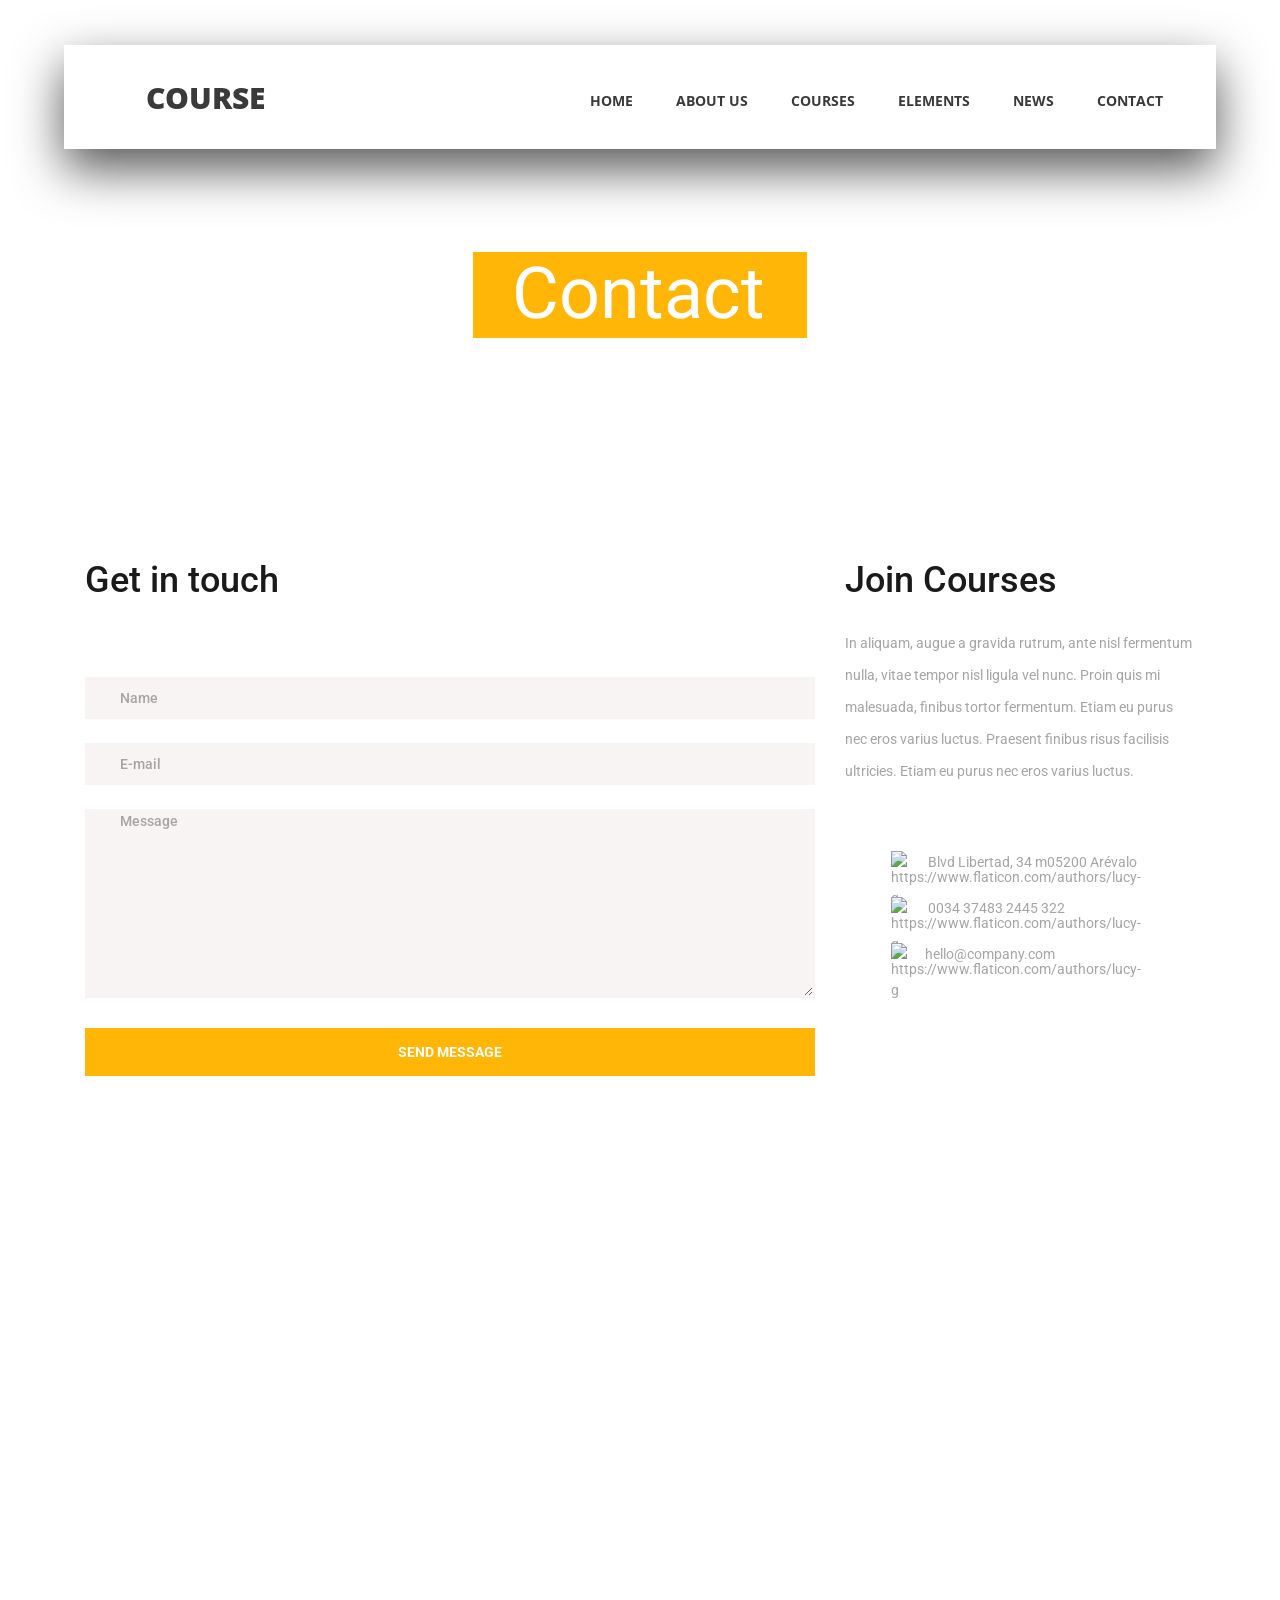
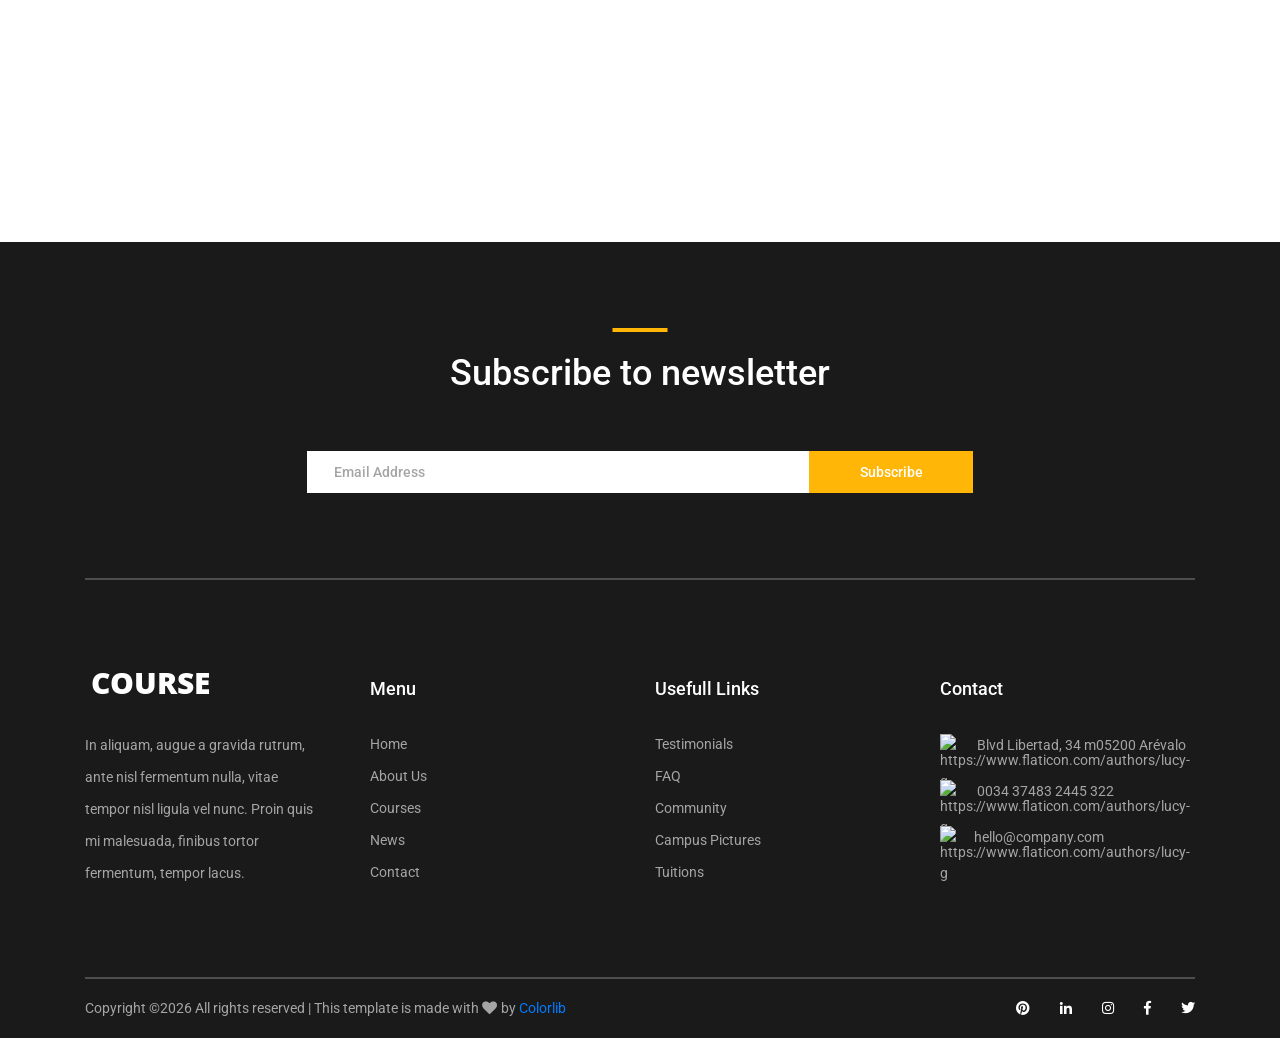
==== contact.html @ 7deb25a2 "add all course website files" ====
<!DOCTYPE html>
<html lang="en">
<head>
<title>Course - Contact</title>
<meta charset="utf-8">
<meta http-equiv="X-UA-Compatible" content="IE=edge">
<meta name="description" content="Course Project">
<meta name="viewport" content="width=device-width, initial-scale=1">
<link rel="stylesheet" type="text/css" href="styles/bootstrap4/bootstrap.min.css">
<link href="plugins/fontawesome-free-5.0.1/css/fontawesome-all.css" rel="stylesheet" type="text/css">
<link rel="stylesheet" type="text/css" href="styles/contact_styles.css">
<link rel="stylesheet" type="text/css" href="styles/contact_responsive.css">
</head>
<body>

<div class="super_container">

	<!-- Header -->

	<header class="header d-flex flex-row">
		<div class="header_content d-flex flex-row align-items-center">
			<!-- Logo -->
			<div class="logo_container">
				<div class="logo">
					<img src="images/logo.png" alt="">
					<span>course</span>
				</div>
			</div>

			<!-- Main Navigation -->
			<nav class="main_nav_container">
				<div class="main_nav">
					<ul class="main_nav_list">
						<li class="main_nav_item"><a href="index.html">home</a></li>
						<li class="main_nav_item"><a href="#">about us</a></li>
						<li class="main_nav_item"><a href="courses.html">courses</a></li>
						<li class="main_nav_item"><a href="elements.html">elements</a></li>
						<li class="main_nav_item"><a href="news.html">news</a></li>
						<li class="main_nav_item"><a href="#">contact</a></li>
					</ul>
				</div>
			</nav>
		</div>
		<div class="header_side d-flex flex-row justify-content-center align-items-center">
			<img src="images/phone-call.svg" alt="">
			<span>+43 4566 7788 2457</span>
		</div>

		<!-- Hamburger -->
		<div class="hamburger_container">
			<i class="fas fa-bars trans_200"></i>
		</div>

	</header>
	
	<!-- Menu -->
	<div class="menu_container menu_mm">

		<!-- Menu Close Button -->
		<div class="menu_close_container">
			<div class="menu_close"></div>
		</div>

		<!-- Menu Items -->
		<div class="menu_inner menu_mm">
			<div class="menu menu_mm">
				<ul class="menu_list menu_mm">
					<li class="menu_item menu_mm"><a href="index.html">Home</a></li>
					<li class="menu_item menu_mm"><a href="#">About us</a></li>
					<li class="menu_item menu_mm"><a href="courses.html">Courses</a></li>
					<li class="menu_item menu_mm"><a href="elements.html">Elements</a></li>
					<li class="menu_item menu_mm"><a href="news.html">News</a></li>
					<li class="menu_item menu_mm"><a href="#">Contact</a></li>
				</ul>

				<!-- Menu Social -->
				
				<div class="menu_social_container menu_mm">
					<ul class="menu_social menu_mm">
						<li class="menu_social_item menu_mm"><a href="#"><i class="fab fa-pinterest"></i></a></li>
						<li class="menu_social_item menu_mm"><a href="#"><i class="fab fa-linkedin-in"></i></a></li>
						<li class="menu_social_item menu_mm"><a href="#"><i class="fab fa-instagram"></i></a></li>
						<li class="menu_social_item menu_mm"><a href="#"><i class="fab fa-facebook-f"></i></a></li>
						<li class="menu_social_item menu_mm"><a href="#"><i class="fab fa-twitter"></i></a></li>
					</ul>
				</div>

				<div class="menu_copyright menu_mm">Colorlib All rights reserved</div>
			</div>

		</div>

	</div>
	
	<!-- Home -->

	<div class="home">
		<div class="home_background_container prlx_parent">
			<div class="home_background prlx" style="background-image:url(images/contact_background.jpg)"></div>
		</div>
		<div class="home_content">
			<h1>Contact</h1>
		</div>
	</div>

	<!-- Contact -->

	<div class="contact">
		<div class="container">
			<div class="row">
				<div class="col-lg-8">
					
					<!-- Contact Form -->
					<div class="contact_form">
						<div class="contact_title">Get in touch</div>

						<div class="contact_form_container">
							<form action="post">
								<input id="contact_form_name" class="input_field contact_form_name" type="text" placeholder="Name" required="required" data-error="Name is required.">
								<input id="contact_form_email" class="input_field contact_form_email" type="email" placeholder="E-mail" required="required" data-error="Valid email is required.">
								<textarea id="contact_form_message" class="text_field contact_form_message" name="message" placeholder="Message" required="required" data-error="Please, write us a message."></textarea>
								<button id="contact_send_btn" type="button" class="contact_send_btn trans_200" value="Submit">send message</button>
							</form>
						</div>
					</div>
						
				</div>

				<div class="col-lg-4">
					<div class="about">
						<div class="about_title">Join Courses</div>
						<p class="about_text">In aliquam, augue a gravida rutrum, ante nisl fermentum nulla, vitae tempor nisl ligula vel nunc. Proin quis mi malesuada, finibus tortor fermentum. Etiam eu purus nec eros varius luctus. Praesent finibus risus facilisis ultricies. Etiam eu purus nec eros varius luctus.</p>

						<div class="contact_info">
							<ul>
								<li class="contact_info_item">
									<div class="contact_info_icon">
										<img src="images/placeholder.svg" alt="https://www.flaticon.com/authors/lucy-g">
									</div>
									Blvd Libertad, 34 m05200 Arévalo
								</li>
								<li class="contact_info_item">
									<div class="contact_info_icon">
										<img src="images/smartphone.svg" alt="https://www.flaticon.com/authors/lucy-g">
									</div>
									0034 37483 2445 322
								</li>
								<li class="contact_info_item">
									<div class="contact_info_icon">
										<img src="images/envelope.svg" alt="https://www.flaticon.com/authors/lucy-g">
									</div>hello@company.com
								</li>
							</ul>
						</div>

					</div>
				</div>

			</div>

			<!-- Google Map -->

			<div class="row">
				<div class="col">
					<div id="google_map">
						<div class="map_container">
							<div id="map"></div>
						</div>
					</div>
				</div>
			</div>

		</div>
	</div>

	<!-- Footer -->

	<footer class="footer">
		<div class="container">
			
			<!-- Newsletter -->

			<div class="newsletter">
				<div class="row">
					<div class="col">
						<div class="section_title text-center">
							<h1>Subscribe to newsletter</h1>
						</div>
					</div>
				</div>

				<div class="row">
					<div class="col text-center">
						<div class="newsletter_form_container mx-auto">
							<form action="post">
								<div class="newsletter_form d-flex flex-md-row flex-column flex-xs-column align-items-center justify-content-center">
									<input id="newsletter_email" class="newsletter_email" type="email" placeholder="Email Address" required="required" data-error="Valid email is required.">
									<button id="newsletter_submit" type="submit" class="newsletter_submit_btn trans_300" value="Submit">Subscribe</button>
								</div>
							</form>
						</div>
					</div>
				</div>

			</div>

			<!-- Footer Content -->

			<div class="footer_content">
				<div class="row">

					<!-- Footer Column - About -->
					<div class="col-lg-3 footer_col">

						<!-- Logo -->
						<div class="logo_container">
							<div class="logo">
								<img src="images/logo.png" alt="">
								<span>course</span>
							</div>
						</div>

						<p class="footer_about_text">In aliquam, augue a gravida rutrum, ante nisl fermentum nulla, vitae tempor nisl ligula vel nunc. Proin quis mi malesuada, finibus tortor fermentum, tempor lacus.</p>

					</div>

					<!-- Footer Column - Menu -->

					<div class="col-lg-3 footer_col">
						<div class="footer_column_title">Menu</div>
						<div class="footer_column_content">
							<ul>
								<li class="footer_list_item"><a href="index.html">Home</a></li>
								<li class="footer_list_item"><a href="#">About Us</a></li>
								<li class="footer_list_item"><a href="courses.html">Courses</a></li>
								<li class="footer_list_item"><a href="news.html">News</a></li>
								<li class="footer_list_item"><a href="#">Contact</a></li>
							</ul>
						</div>
					</div>

					<!-- Footer Column - Usefull Links -->

					<div class="col-lg-3 footer_col">
						<div class="footer_column_title">Usefull Links</div>
						<div class="footer_column_content">
							<ul>
								<li class="footer_list_item"><a href="#">Testimonials</a></li>
								<li class="footer_list_item"><a href="#">FAQ</a></li>
								<li class="footer_list_item"><a href="#">Community</a></li>
								<li class="footer_list_item"><a href="#">Campus Pictures</a></li>
								<li class="footer_list_item"><a href="#">Tuitions</a></li>
							</ul>
						</div>
					</div>

					<!-- Footer Column - Contact -->

					<div class="col-lg-3 footer_col">
						<div class="footer_column_title">Contact</div>
						<div class="footer_column_content">
							<ul>
								<li class="footer_contact_item">
									<div class="footer_contact_icon">
										<img src="images/placeholder.svg" alt="https://www.flaticon.com/authors/lucy-g">
									</div>
									Blvd Libertad, 34 m05200 Arévalo
								</li>
								<li class="footer_contact_item">
									<div class="footer_contact_icon">
										<img src="images/smartphone.svg" alt="https://www.flaticon.com/authors/lucy-g">
									</div>
									0034 37483 2445 322
								</li>
								<li class="footer_contact_item">
									<div class="footer_contact_icon">
										<img src="images/envelope.svg" alt="https://www.flaticon.com/authors/lucy-g">
									</div>hello@company.com
								</li>
							</ul>
						</div>
					</div>

				</div>
			</div>

			<!-- Footer Copyright -->

			<div class="footer_bar d-flex flex-column flex-sm-row align-items-center">
				<div class="footer_copyright">
					<span><!-- Link back to Colorlib can't be removed. Template is licensed under CC BY 3.0. -->
Copyright &copy;<script>document.write(new Date().getFullYear());</script> All rights reserved | This template is made with <i class="fa fa-heart" aria-hidden="true"></i> by <a href="https://colorlib.com" target="_blank">Colorlib</a>
<!-- Link back to Colorlib can't be removed. Template is licensed under CC BY 3.0. --></span>
				</div>
				<div class="footer_social ml-sm-auto">
					<ul class="menu_social">
						<li class="menu_social_item"><a href="#"><i class="fab fa-pinterest"></i></a></li>
						<li class="menu_social_item"><a href="#"><i class="fab fa-linkedin-in"></i></a></li>
						<li class="menu_social_item"><a href="#"><i class="fab fa-instagram"></i></a></li>
						<li class="menu_social_item"><a href="#"><i class="fab fa-facebook-f"></i></a></li>
						<li class="menu_social_item"><a href="#"><i class="fab fa-twitter"></i></a></li>
					</ul>
				</div>
			</div>

		</div>
	</footer>

</div>

<script src="js/jquery-3.2.1.min.js"></script>
<script src="styles/bootstrap4/popper.js"></script>
<script src="styles/bootstrap4/bootstrap.min.js"></script>
<script src="plugins/greensock/TweenMax.min.js"></script>
<script src="plugins/greensock/TimelineMax.min.js"></script>
<script src="plugins/scrollmagic/ScrollMagic.min.js"></script>
<script src="plugins/greensock/animation.gsap.min.js"></script>
<script src="plugins/greensock/ScrollToPlugin.min.js"></script>
<script src="plugins/scrollTo/jquery.scrollTo.min.js"></script>
<script src="https://maps.googleapis.com/maps/api/js?v=3.exp&key=AIzaSyCIwF204lFZg1y4kPSIhKaHEXMLYxxuMhA"></script>
<script src="plugins/easing/easing.js"></script>
<script src="js/contact_custom.js"></script>

</body>
</html>
---- styles/contact_styles.css ----
@charset "utf-8";
/* CSS Document */

/******************************

[Table of Contents]

1. Fonts
2. Body and some general stuff
3. Header
	3.1 Logo
	3.2 Main Nav
	3.3 Header Side
	3.4 Hamburger
4. Menu
	4.1 Menu Social
	4.2 Menu copyright
5. Home
7. Page Section
8. Buttons
9. News
	9.1 Comments
	9.2 Leave Comment
10. Sidebar
11. Footer
	11.1 Newsletter
	11.2 Footer Content
	11.3 Footer Copyright


******************************/

/***********
1. Fonts
***********/

@import url('https://fonts.googleapis.com/css?family=Open+Sans:400,600,700,800|Roboto:400,500,700');

/*********************************
2. Body and some general stuff
*********************************/

*
{
	margin: 0;
	padding: 0;
	-webkit-font-smoothing: antialiased;
	-webkit-text-shadow: rgba(0,0,0,.01) 0 0 1px;
	text-shadow: rgba(0,0,0,.01) 0 0 1px;
}
body
{
	font-family: 'Roboto', sans-serif;
	font-size: 14px;
	font-weight: 400;
	background: #FFFFFF;
	color: #a5a5a5;
}
div
{
	display: block;
	position: relative;
	-webkit-box-sizing: border-box;
    -moz-box-sizing: border-box;
    box-sizing: border-box;
}
ul
{
	list-style: none;
	margin-bottom: 0px;
}
p
{
	font-family: 'Roboto', sans-serif;
	font-size: 14px;
	line-height: 2.29;
	font-weight: 400;
	color: #a5a5a5;
	-webkit-font-smoothing: antialiased;
	-webkit-text-shadow: rgba(0,0,0,.01) 0 0 1px;
	text-shadow: rgba(0,0,0,.01) 0 0 1px;
}
p a
{
	display: inline;
	position: relative;
	color: inherit;
	border-bottom: solid 1px #ffa07f;
	-webkit-transition: all 200ms ease;
	-moz-transition: all 200ms ease;
	-ms-transition: all 200ms ease;
	-o-transition: all 200ms ease;
	transition: all 200ms ease;
}
a, a:hover, a:visited, a:active, a:link
{
	text-decoration: none;
	-webkit-font-smoothing: antialiased;
	-webkit-text-shadow: rgba(0,0,0,.01) 0 0 1px;
	text-shadow: rgba(0,0,0,.01) 0 0 1px;
}
p a:active
{
	position: relative;
	color: #FF6347;
}
p a:hover
{
	color: #FFFFFF;
	background: #ffa07f;
}
p a:hover::after
{
	opacity: 0.2;
}
::selection
{
	background: #FFD266;
	color: #C88E00;
}
p::selection
{
	background: #FFD266;
	color: #C88E00;
}
h1{font-size: 36px;}
h2{font-size: 22px;}
h3{font-size: 18px;}
h4{font-size: 14px;}
h5{font-size: 11px;}
h1, h2, h3, h4, h5, h6
{
	font-family: 'Roboto', sans-serif;
	-webkit-font-smoothing: antialiased;
	-webkit-text-shadow: rgba(0,0,0,.01) 0 0 1px;
	text-shadow: rgba(0,0,0,.01) 0 0 1px;
}
h1::selection, 
h2::selection, 
h3::selection, 
h4::selection, 
h5::selection, 
h6::selection
{
	
}
::-webkit-input-placeholder
{
	font-size: 14px !important;
	font-weight: 500 !important;
	color: #a5a5a5 !important;
}
:-moz-placeholder /* older Firefox*/
{
	font-size: 14px !important;
	font-weight: 500 !important;
	color: #a5a5a5 !important;
}
::-moz-placeholder /* Firefox 19+ */ 
{
	font-size: 14px !important;
	font-weight: 500 !important;
	color: #a5a5a5 !important;
} 
:-ms-input-placeholder
{ 
	font-size: 14px !important;
	font-weight: 500 !important;
	color: #a5a5a5 !important;
}
::input-placeholder
{
	font-size: 14px !important;
	font-weight: 500 !important;
	color: #a5a5a5 !important;
}
.form-control
{
	color: #db5246;
}
section
{
	display: block;
	position: relative;
	box-sizing: border-box;
}
.clear
{
	clear: both;
}
.clearfix::before, .clearfix::after
{
	content: "";
	display: table;
}
.clearfix::after
{
	clear: both;
}
.clearfix
{
	zoom: 1;
}
.float_left
{
	float: left;
}
.float_right
{
	float: right;
}
.trans_200
{
	-webkit-transition: all 200ms ease;
	-moz-transition: all 200ms ease;
	-ms-transition: all 200ms ease;
	-o-transition: all 200ms ease;
	transition: all 200ms ease;
}
.trans_300
{
	-webkit-transition: all 300ms ease;
	-moz-transition: all 300ms ease;
	-ms-transition: all 300ms ease;
	-o-transition: all 300ms ease;
	transition: all 300ms ease;
}
.trans_400
{
	-webkit-transition: all 400ms ease;
	-moz-transition: all 400ms ease;
	-ms-transition: all 400ms ease;
	-o-transition: all 400ms ease;
	transition: all 400ms ease;
}
.trans_500
{
	-webkit-transition: all 500ms ease;
	-moz-transition: all 500ms ease;
	-ms-transition: all 500ms ease;
	-o-transition: all 500ms ease;
	transition: all 500ms ease;
}
.fill_height
{
	height: 100%;
}
.super_container
{
	width: 100%;
	overflow: hidden;
}
.prlx_parent
{
	overflow: hidden;
}
.prlx
{
	height: 130% !important;
}
.nopadding
{
	padding: 0px !important;
}

/*********************************
3. Header
*********************************/

.header
{
	position: fixed;
	top: 45px;
	left: 50%;
	-webkit-transform: translateX(-50%);
	-moz-transform: translateX(-50%);
	-ms-transform: translateX(-50%);
	-o-transform: translateX(-50%);
	transform: translateX(-50%);
	width: 1318px;
	height: 104px;
	background: #FFFFFF;
	z-index: 10;
	-webkit-transition: all 200ms ease;
	-moz-transition: all 200ms ease;
	-ms-transition: all 200ms ease;
	-o-transition: all 200ms ease;
	transition: all 200ms ease;
}
.header.scrolled
{	
	top: 15px;
}
.header.scrolled .header_content::before
{
	box-shadow: 0px 20px 49px rgba(0,0,0,0.17);
}
.header_content
{
	width: calc(100% - 279px);
	height: 100%;
}
.header_content::before
{
	display: block;
	position: absolute;
	top: 0;
	left: 0;
	width: 100%;
	height: 100%;
	content: '';
	box-shadow: 0px 20px 49px rgba(0,0,0,0.67);
	z-index: -1;
}

/*********************************
3.1 Logo
*********************************/

.logo_container
{
	display: inline-block;
	padding-left: 76px;
}
.logo span
{
	font-family: 'Open Sans', sans-serif;
	font-size: 30px;
	font-weight: 900;
	color: #3a3a3a;
	vertical-align: middle;
	text-transform: uppercase;
	margin-left: 3px;
}

/*********************************
3.2 Main Nav
*********************************/

.main_nav_container
{
	display: inline-block;
	margin-left: auto;
	padding-right: 93px;
}
.main_nav
{
	margin-top: 7px;
}
.main_nav_item
{
	display: inline-block;
	margin-right: 40px;
}
.main_nav_item:last-child
{
	margin-right: 0px;
}
.main_nav_item a
{
	font-family: 'Open Sans', sans-serif;
	font-size: 14px;
	text-transform: uppercase;
	font-weight: 700;
	color: #3a3a3a;
	-webkit-transition: all 200ms ease;
	-moz-transition: all 200ms ease;
	-ms-transition: all 200ms ease;
	-o-transition: all 200ms ease;
	transition: all 200ms ease;
}
.main_nav_item a:hover
{
	color: #ffb606;
}

/*********************************
3.3 Header Side
*********************************/

.header_side
{
	width: 279px;
	height: 100%;
	background: #ffb606;
}
.header_side img
{
	width: 29px;
	height: 29px;
}
.header_side span
{
	display: block;
	position: relative;
	font-size: 18px;
	font-weight: 500;
	color: #FFFFFF;
	padding-left: 12px;
}

/*********************************
3.4 Hamburger
*********************************/

.hamburger_container
{
	position: absolute;
	top: 50%;
	-webkit-transform: translateY(-50%);
	-moz-transform: translateY(-50%);
	-ms-transform: translateY(-50%);
	-o-transform: translateY(-50%);
	transform: translateY(-50%);
	right: 20px;
	display: none;
	cursor: pointer;
}
.hamburger_container i
{
	font-size: 24px;
	padding: 10px;
	color: #3a3a3a;
}
.hamburger_container:hover i
{
	color: #ffb606;
}

/*********************************
4. Menu
*********************************/

.menu_container
{
	position: fixed;
	top: 0;
	right: -50vw;
	width: 50vw;
	height: 100vh;
	background: #FFFFFF;
	z-index: 12;
	-webkit-transition: all 0.6s ease;
	-moz-transition: all 0.6s ease;
	-ms-transition: all 0.6s ease;
	-o-transition: all 0.6s ease;
	transition: all 0.6s ease;
	visibility: hidden;
	opacity: 0;
}
.menu_container.active
{
	visibility: visible;
	opacity: 1;
	right: 0;
}
.menu
{
	position: absolute;
	top:150px;
	left: 0;
	padding-left: 15%;
}
.menu_list
{
	-webkit-transform: translateY(3.5rem);
	-moz-transform: translateY(3.5rem);
	-ms-transform: translateY(3.5rem);
	-o-transform: translateY(3.5rem);
	transform: translateY(3.5rem);
	-webkit-transition: all 200ms ease;
	-moz-transition: all 200ms ease;
	-ms-transition: all 200ms ease;
	-o-transition: all 200ms ease;
	transition: all 1000ms 600ms ease;
	opacity: 0;
}
.menu_container.active .menu_list
{
	-webkit-transform: translateY(0px);
	-moz-transform: translateY(0px);
	-ms-transform: translateY(0px);
	-o-transform: translateY(0px);
	transform: translateY(0px);
	opacity: 1;
}
.menu_item
{
	margin-bottom: 9px;
}
.menu_item a
{
	font-family: 'Open Sans', sans-serif;
	font-size: 36px;
	font-weight: 700;
	color: #3a3a3a;
	-webkit-transition: all 200ms ease;
	-moz-transition: all 200ms ease;
	-ms-transition: all 200ms ease;
	-o-transition: all 200ms ease;
	transition: all 200ms ease;
}
.menu_item a:hover
{
	color: #ffb606;
}
.menu_close_container
{
	position: absolute;
	top: 86px;
	right: 79px;
	width: 21px;
	height: 21px;
	cursor: pointer;
	-webkit-transform: rotate(45deg);
	-moz-transform: rotate(45deg);
	-ms-transform: rotate(45deg);
	-o-transform: rotate(45deg);
	transform: rotate(45deg);
}
.menu_close
{
	top: 9px;
	width: 21px;
	height: 3px;
	background: #3a3a3a;
	-webkit-transition: all 200ms ease;
	-moz-transition: all 200ms ease;
	-ms-transition: all 200ms ease;
	-o-transition: all 200ms ease;
	transition: all 200ms ease;
}
.menu_close::after
{
	display: block;
	position: absolute;
	top: -9px;
	left: 9px;
	content: '';
	width: 3px;
	height: 21px;
	background: #3a3a3a;
	-webkit-transition: all 200ms ease;
	-moz-transition: all 200ms ease;
	-ms-transition: all 200ms ease;
	-o-transition: all 200ms ease;
	transition: all 200ms ease;
}
.menu_close_container:hover .menu_close,
.menu_close_container:hover .menu_close::after
{
	background: #ffb606;
}

/*********************************
4.1 Menu Social
*********************************/

.menu_social_container
{
	margin-top: 100px;
	-webkit-transform: translateY(3.5rem);
	-moz-transform: translateY(3.5rem);
	-ms-transform: translateY(3.5rem);
	-o-transform: translateY(3.5rem);
	transform: translateY(3.5rem);
	-webkit-transition: all 1000ms 1000ms ease;
	-moz-transition: all 1000ms 1000ms ease;
	-ms-transition: all 1000ms 1000ms ease;
	-o-transition: all 1000ms 1000ms ease;
	transition: all 1000ms 1000ms ease;
	opacity: 0;
	padding-left: 4px;
}
.menu_social_item
{
	display: inline-block;
	margin-right: 27px;
}
.menu_social_item:last-child
{
	margin-right: 0px;
}
.menu_social_item a i
{
	color: #3a3a3a;
}
.menu_social_item a i:hover
{
	color: #ffb606;
}
.menu_container.active .menu_social_container
{
	-webkit-transform: translateY(0px);
	-moz-transform: translateY(0px);
	-ms-transform: translateY(0px);
	-o-transform: translateY(0px);
	transform: translateY(0px);
	opacity: 1;
}

/*********************************
4.2 Menu copyright
*********************************/

.menu_copyright
{
	margin-top: 60px;
	-webkit-transform: translateY(3.5rem);
	-moz-transform: translateY(3.5rem);
	-ms-transform: translateY(3.5rem);
	-o-transform: translateY(3.5rem);
	transform: translateY(3.5rem);
	-webkit-transition: all 1000ms 1200ms ease;
	-moz-transition: all 1000ms 1200ms ease;
	-ms-transition: all 1000ms 1200ms ease;
	-o-transition: all 1000ms 1200ms ease;
	transition: all 1000ms 1200ms ease;
	opacity: 0;
	padding-left: 3px;
}
.menu_container.active .menu_copyright
{
	-webkit-transform: translateY(0px);
	-moz-transform: translateY(0px);
	-ms-transform: translateY(0px);
	-o-transform: translateY(0px);
	transform: translateY(0px);
	opacity: 1;
}

/*********************************
5. Home
*********************************/

.home
{
	width: 100%;
	height: 447px;
}
.home_background_container
{
	position: absolute;
	top: 0;
	left: 0;
	width: 100%;
	height: 100%;
}
.home_background
{
	width: 100%;
	height: 100%;
	background-repeat: no-repeat;
	background-size: cover;
	background-position: center center;
}
.home_content
{
	position: absolute;
	left: 50%;
	bottom: 109px;
	-webkit-transform: translateX(-50%);
	-moz-transform: translateX(-50%);
	-ms-transform: translateX(-50%);
	-o-transform: translateX(-50%);
	transform: translateX(-50%);
	background: #ffb606;
	padding-top: 24px;
	padding-bottom: 18px;
	padding-left: 39px;
	padding-right: 42px;
}
.home_content h1
{
	font-size: 72px;
	font-weight: 400;
	color: #FFFFFF;
	line-height: 0.5;
	white-space: nowrap;
}

/*********************************
7. Page Section
*********************************/

.page_section
{
	padding-top: 117px;
	padding-bottom: 117px;
}
.section_title
{

}
.section_title h1
{
	display: block;
	color: #1a1a1a;
	font-weight: 500;
	padding-top: 24px;
}
.section_title h1::before
{
	display: block;
	position: absolute;
	top: 0;
	left: 50%;
	-webkit-transform: translateX(-50%);
	-moz-transform: translateX(-50%);
	-ms-transform: translateX(-50%);
	-o-transform: translateX(-50%);
	transform: translateX(-50%);
	width: 55px;
	height: 4px;
	content: '';
	background: #ffb606;
}

/*********************************
8. Buttons
*********************************/

.button
{
	cursor: pointer;
}
.button:hover
{
	box-shadow: 0px 10px 20px rgba(0,0,0,0.2);
}
.button a
{
	font-size: 14px;
	line-height: 48px;
	font-weight: 700;
	text-transform: uppercase;
}
.button_1
{
	width: 202px;
	height: 48px;
}

/*********************************
9. Contact
*********************************/

.contact
{
	padding-top: 106px;
	padding-bottom: 117px;
}
.contact_title
{
	font-size: 36px;
	font-weight: 500;
	color: #1a1a1a;
}
.contact_form_container
{
	margin-top: 70px;
}
.input_field
{
	width: 100%;
	background: #f8f4f4;
	border: solid 2px transparent;
	margin-bottom: 24px;
	height: 42px;
	padding-left: 33px;
}
.input_field:focus
{
	outline: none !important;
	border-color: #ffb606;
}
.text_field
{
	width: 100%;
	height: 189px;
	background: #f8f4f4;
	border: solid 2px transparent;
	padding-left: 33px;
	margin-bottom: 24px;
}
.text_field:focus
{
	outline: none !important;
	border-color: #ffb606;
}
.contact_send_btn
{
	width: 100%;
	height: 48px;
	background: #ffb606;
	font-size: 14px;
	font-weight: 700;
	text-transform: uppercase;
	color: #FFFFFF;
	cursor: pointer;
	border: none;
}
.contact_send_btn:focus
{
	outline: solid 1px #ffb606;
	border: green !important;
}

/*********************************
10. About
*********************************/

.about_title
{
	font-size: 36px;
	font-weight: 500;
	color: #1a1a1a;
}
.about_text
{
	margin-top: 20px;
}
.contact_info
{
	margin-top: 64px;
	padding-left: 46px;
}
.contact_info_item
{
	font-size: 14px;
	font-weight: 400;
	color: #a5a5a5;
	margin-bottom: 22px;
}
.contact_info_item:last-child
{
	margin-bottom: 0px;
}
.contact_info_icon
{
	display: inline-block;
	width: 24px;
	height: 24px;
	vertical-align: middle;
	margin-right: 10px;
}
.contact_info_icon img
{
	width: 100%;
}

/*********************************
11. Google Map
*********************************/

#google_map
{
	width: 100%;
	height: 532px;
	margin-top: 117px;
}
.map_container
{
	width: 100%;
	height: 100%;
	overflow: hidden;
}
#map
{
	width: 100%;
	height: calc(100% + 30px);
}

/*********************************
12. Footer
*********************************/

.footer
{
	width: 100%;
	padding-top: 86px;
	background: #1a1a1a;
}
.footer .section_title h1
{
	color: #FFFFFF;
}

/*********************************
12.1 Newsletter
*********************************/

.newsletter
{
	padding-bottom: 85px;
	border-bottom: solid 2px #4d4e4e;
}
.newsletter_form_container
{
	width: 60%;
	margin-top: 48px;
}
.newsletter_email
{
	width: calc(100% - 164px);
	height: 42px;
	border: none;
	padding-left: 27px;
	font-weight: 500;
	color: #1a1a1a;
}
.newsletter_email:focus
{
	outline: solid 2px #ffb606;
}
.newsletter_submit_btn
{
	width: 164px;
	height: 42px;
	border: none;
	background: #ffb606;
	color: #FFFFFF;
	font-size: 14px;
	font-weight: 500;
	cursor: pointer;
}
.newsletter_submit_btn:focus
{
	border: solid 2px #FFFFFF;
}

/*********************************
12.2 Footer Content
*********************************/

.footer_content 
{
	padding-top: 80px;
	padding-bottom: 83px;
	border-bottom: solid 2px #4d4e4e;
}
.footer_content .logo_container
{
	padding-left: 0px;
}
.footer_content .logo span
{
	color: #FFFFFF;
}
.footer_about_text
{
	margin-top: 24px;
	margin-bottom: 0px;
	padding-right: 20px;
}
.footer_column_title
{
	font-size: 18px;
	font-weight: 500;
	color: #FFFFFF;
	padding-top: 15px;
}
.footer_column_content
{
	margin-top: 32px;
}
.footer_list_item
{
	margin-bottom: 11px;
}
.footer_list_item a
{
	font-size: 14px;
	color: #a5a5a5;
	-webkit-transition: all 200ms ease;
	-moz-transition: all 200ms ease;
	-ms-transition: all 200ms ease;
	-o-transition: all 200ms ease;
	transition: all 200ms ease;
}
.footer_list_item a:hover
{
	color: #ffb606;
}
.footer_contact_item
{
	font-size: 14px;
	font-weight: 400;
	color: #a5a5a5;
	margin-bottom: 22px;
}
.footer_contact_item:last-child
{
	margin-bottom: 0px;
}
.footer_contact_icon
{
	display: inline-block;
	width: 24px;
	height: 24px;
	vertical-align: middle;
	margin-right: 10px;
}
.footer_contact_icon img
{
	width: 100%;
}

/*********************************
12.3 Footer Copyright
*********************************/

.footer_bar
{
	padding-top: 19px;
	padding-bottom: 19px;
}
.footer_social .menu_social_item a i
{
	color: #FFFFFF;
}
.footer_social .menu_social_item a i:hover
{
	color: #ffb606;
}
.footer_social .menu_social_item:last-child
{
	margin-right: 0px;
}
---- styles/contact_responsive.css ----
@charset "utf-8";
/* CSS Document */

/******************************

[Table of Contents]

1. 1600px
2. 1440px
3. 1280px
4. 1199px
5. 1024px
6. 991px
7. 959px
8. 880px
9. 768px
10. 767px
11. 539px
12. 479px
13. 400px

******************************/

/************
1. 1600px
************/

@media only screen and (max-width: 1600px)
{
	
}

/************
2. 1440px
************/

@media only screen and (max-width: 1440px)
{
	
}

/************
3. 1380px
************/

@media only screen and (max-width: 1380px)
{
	.header
	{
		width: 1200px;
	}
	.header_content
	{
		width: calc(100% - 219px);
	}
	.main_nav_container
	{
		padding-right: 63px;
	}
	.header_side
	{
		width: 219px;
	}
	.header_side span
	{
		font-size: 14px;
	}
	.header_side img
	{
		width: 20px;
		height: 20px;
	}
}

/************
3. 1280px
************/

@media only screen and (max-width: 1280px)
{
	.header
	{
		width: 90%;
	}
	.header_content
	{
		width: 100%;
	}
	.header_side
	{
		display: none !important;
	}
	.main_nav_container
	{
		padding-right: 53px;
	}
}

/************
4. 1199px
************/

@media only screen and (max-width: 1199px)
{
	
}

/************
4. 1100px
************/

@media only screen and (max-width: 1100px)
{
	
}

/************
5. 1024px
************/

@media only screen and (max-width: 1024px)
{
	.main_nav_item
	{
		margin-right: 33px;
	}
}

/************
6. 991px
************/

@media only screen and (max-width: 991px)
{
	.main_nav_container
	{
		display: none;
	}
	.logo_container
	{
		padding-left: 30px;
	}
	.hamburger_container
	{
		display: block;
	}
	.about
	{
		margin-top: 80px;
	}
	#google_map
	{
		height: 331px;
	}
	.newsletter_form_container
	{
		width: 90%;
	}
	.footer_col
	{
		margin-bottom: 30px;
	}
	.footer_col:last-child
	{
		margin-bottom: 0px;
	}
}

/************
7. 959px
************/

@media only screen and (max-width: 959px)
{
	
}

/************
8. 880px
************/

@media only screen and (max-width: 880px)
{
	
}

/************
9. 768px
************/

@media only screen and (max-width: 768px)
{
	
}

/************
10. 767px
************/

@media only screen and (max-width: 767px)
{
	.menu_container
	{
		right: -100vw;
		width: 100vw;
		height: 100vh;
	}
	.newsletter_email
	{
		width: 100%;
	}
	.newsletter_submit_btn
	{
		margin-top: 15px;
	}
}

/************
11. 575px
************/

@media only screen and (max-width: 575px)
{
	h1{font-size: 24px;}
	p{font-size:13px;}
	.header
	{
		height: 74px;
	}
	.logo_container
	{
		padding-left: 15px;
	}
	.logo img
	{
		width: 30px;
	}
	.logo span
	{
		font-size: 16px;
	}
	.hamburger_container
	{
		right: 5px;
	}
	.menu
	{
		top: 70px;
	}
	.menu_item
	{
		margin-bottom: 0px;
	}
	.menu_item a
	{
		font-size: 24px;
	}
	.menu_copyright
	{
		display: none;
	}
	.menu_social_container
	{
		margin-top: 50px;
	}
	.menu_close_container
	{
		right: 30px;
		top: 34px;
	}
	.home
	{
		height: 372px;
	}
	.home_content
	{
		padding-top: 17px;
	    padding-bottom: 11px;
	    padding-left: 22px;
	    padding-right: 24px;
	}
	.home_content h1
	{
		font-size: 30px;
	}
	.contact_info
	{
		padding-left: 0px;
	}
	#google_map
	{
		height: calc((100vw - 30px) / 2.08);
	}
	.footer_bar
	{
		padding-top: 49px;
		padding-bottom: 52px;
	}
	.footer_social
	{
		margin-top: 20px;
	}
	.footer_copyright span
	{
		font-size: 13px;
	}
}

/************
11. 539px
************/

@media only screen and (max-width: 539px)
{
	
}

/************
12. 480px
************/

@media only screen and (max-width: 480px)
{
	
}

/************
13. 479px
************/

@media only screen and (max-width: 479px)
{
	.header
	{
		height: 60px;
		top: 15px;
	}
}

/************
14. 400px
************/

@media only screen and (max-width: 400px)
{
	
}
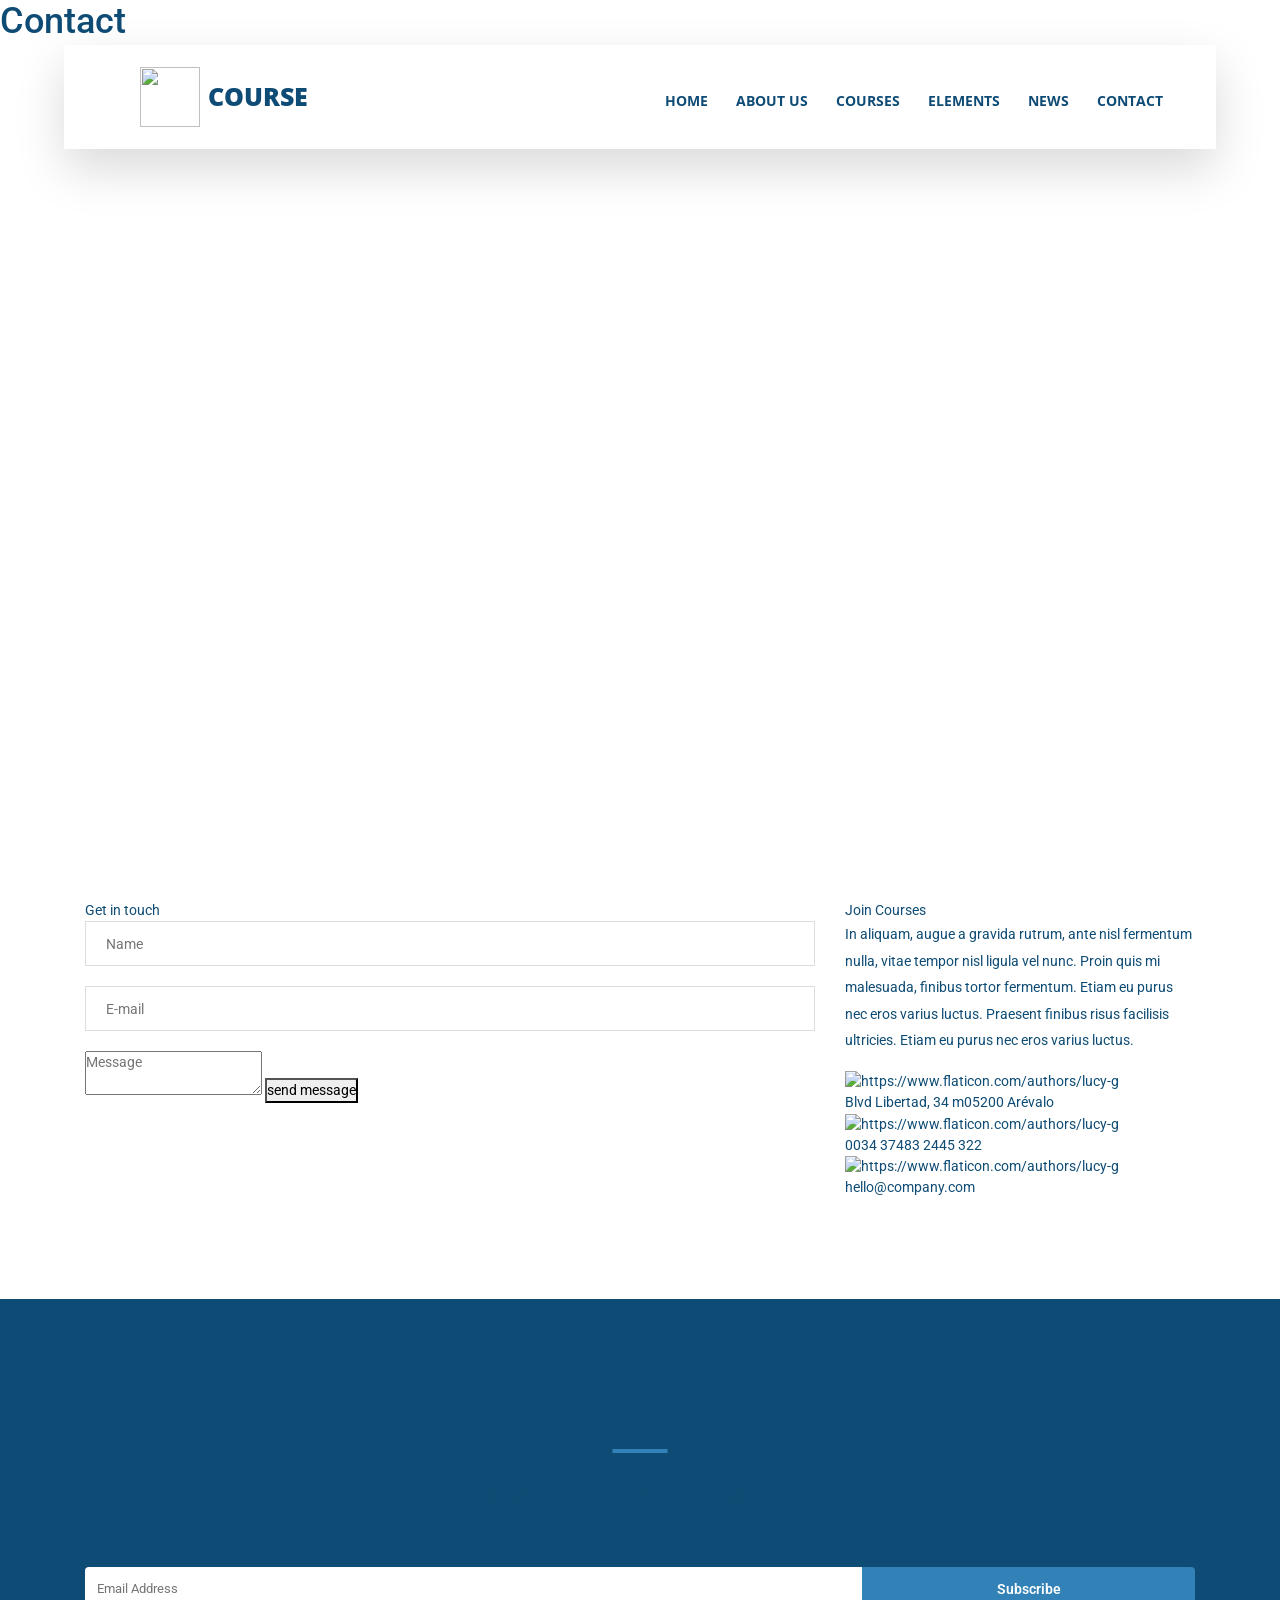
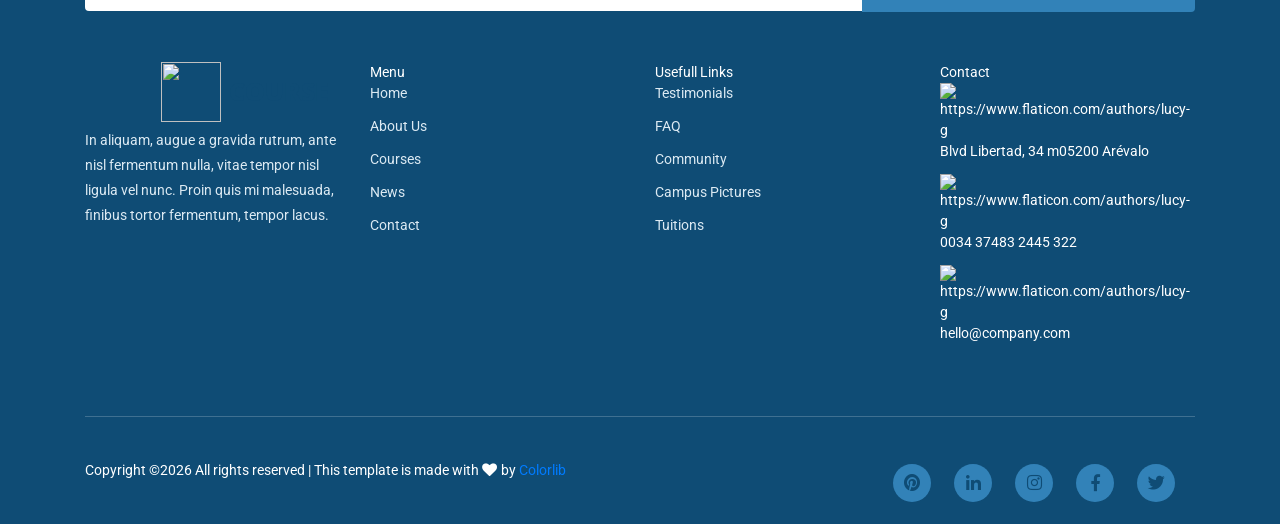
==== commit 96016050: "update course website" ====
--- a/contact.html
+++ b/contact.html
@@ -8,7 +8,7 @@
 <meta name="viewport" content="width=device-width, initial-scale=1">
 <link rel="stylesheet" type="text/css" href="styles/bootstrap4/bootstrap.min.css">
 <link href="plugins/fontawesome-free-5.0.1/css/fontawesome-all.css" rel="stylesheet" type="text/css">
-<link rel="stylesheet" type="text/css" href="styles/contact_styles.css">
+<link rel="stylesheet" type="text/css" href="styles/main_styles.css">
 <link rel="stylesheet" type="text/css" href="styles/contact_responsive.css">
 </head>
 <body>
--- a/styles/main_styles.css
+++ b/styles/main_styles.css
@@ -0,0 +1,1652 @@
+
+@charset "utf-8";
+
+/* =========================================
+   IBTECH COMPUTER TRAINING
+   COMPLETE MAIN STYLESHEET
+
+   Primary Blue: #0f4c75
+   Light Blue:   #3282b8
+   White:        #ffffff
+========================================= */
+
+
+/* =========================================
+   1. FONTS AND GENERAL STYLES
+========================================= */
+
+@import url('https://fonts.googleapis.com/css?family=Open+Sans:400,600,700,800|Roboto:400,500,700');
+
+:root {
+    --ibtech-blue: #0f4c75;
+    --ibtech-yellow: #3282b8;
+    --white: #ffffff;
+    --light-bg: #f5f8fa;
+    --text-color: #333333;
+}
+
+* {
+    margin: 0;
+    padding: 0;
+    box-sizing: border-box;
+    -webkit-font-smoothing: antialiased;
+}
+
+html {
+    scroll-behavior: smooth;
+    scroll-padding-top: 100px;
+}
+
+body {
+    width: 100%;
+    font-family: 'Roboto', sans-serif;
+    font-size: 14px;
+    font-weight: 400;
+    color: var(--ibtech-blue);
+    background-color: var(--white);
+    overflow-x: hidden;
+}
+
+div {
+    display: block;
+    position: relative;
+    box-sizing: border-box;
+}
+
+img {
+    max-width: 100%;
+}
+
+ul {
+    list-style: none;
+    margin-bottom: 0;
+}
+
+p {
+    font-family: 'Roboto', sans-serif;
+    font-size: 14px;
+    line-height: 1.9;
+    font-weight: 400;
+    color: var(--ibtech-blue);
+}
+
+a,
+a:hover,
+a:visited,
+a:active,
+a:link {
+    text-decoration: none;
+}
+
+h1,
+h2,
+h3,
+h4,
+h5,
+h6 {
+    font-family: 'Roboto', sans-serif;
+    color: var(--ibtech-blue);
+}
+
+h1 { font-size: 36px; }
+h2 { font-size: 22px; }
+h3 { font-size: 18px; }
+h4 { font-size: 14px; }
+
+::selection {
+    background: var(--ibtech-yellow);
+    color: var(--ibtech-blue);
+}
+
+.super_container {
+    width: 100%;
+    overflow: hidden;
+    background-color: var(--white);
+}
+
+.clear {
+    clear: both;
+}
+
+.nopadding {
+    padding: 0 !important;
+}
+
+.trans_200 {
+    transition: all 200ms ease;
+}
+
+.trans_300 {
+    transition: all 300ms ease;
+}
+
+.trans_400 {
+    transition: all 400ms ease;
+}
+
+.trans_500 {
+    transition: all 500ms ease;
+}
+
+.fill_height {
+    height: 100%;
+}
+
+
+/* =========================================
+   2. HEADER
+========================================= */
+
+.header {
+    position: fixed;
+    top: 45px;
+    left: 50%;
+    transform: translateX(-50%);
+    width: 1318px;
+    max-width: 95%;
+    height: 104px;
+    background: var(--white);
+    z-index: 100;
+    transition: all 200ms ease;
+}
+
+.header.scrolled {
+    top: 15px;
+}
+
+.header_content {
+    width: calc(100% - 279px);
+    height: 100%;
+    display: flex;
+    align-items: center;
+}
+
+.header_content::before {
+    content: '';
+    position: absolute;
+    top: 0;
+    left: 0;
+    width: 100%;
+    height: 100%;
+    box-shadow: 0 20px 49px rgba(0,0,0,0.15);
+    z-index: -1;
+}
+
+.logo_container {
+    display: inline-block;
+    padding-left: 76px;
+}
+
+.logo {
+    display: flex;
+    align-items: center;
+    gap: 8px;
+}
+
+.logo img {
+    display: block;
+    width: 60px;
+    height: 60px;
+    object-fit: contain;
+}
+
+.logo span {
+    font-family: 'Open Sans', sans-serif;
+    font-size: 25px;
+    font-weight: 800;
+    color: var(--ibtech-blue);
+    text-transform: uppercase;
+}
+
+.main_nav_container {
+    display: inline-block;
+    margin-left: auto;
+    padding-right: 45px;
+}
+
+.main_nav {
+    margin-top: 7px;
+}
+
+.main_nav_item {
+    display: inline-block;
+    margin-right: 25px;
+}
+
+.main_nav_item:last-child {
+    margin-right: 0;
+}
+
+.main_nav_item a {
+    font-family: 'Open Sans', sans-serif;
+    font-size: 14px;
+    font-weight: 700;
+    text-transform: uppercase;
+    color: var(--ibtech-blue);
+    transition: all 200ms ease;
+}
+
+.main_nav_item a:hover {
+    color: var(--ibtech-yellow);
+}
+
+.header_side {
+    width: 279px;
+    height: 100%;
+    background: var(--ibtech-blue);
+    display: flex;
+    align-items: center;
+    justify-content: center;
+}
+
+.header_side img {
+    width: 90px;
+    height: 90px;
+    object-fit: contain;
+}
+
+.header_side span {
+    color: var(--white);
+    font-size: 18px;
+    font-weight: 500;
+}
+
+.hamburger_container {
+    position: absolute;
+    top: 50%;
+    transform: translateY(-50%);
+    right: 20px;
+    display: none;
+    cursor: pointer;
+}
+
+.hamburger_container i {
+    font-size: 24px;
+    padding: 10px;
+    color: var(--ibtech-blue);
+}
+
+.hamburger_container:hover i {
+    color: var(--ibtech-yellow);
+}
+
+
+/* =========================================
+   3. MOBILE MENU
+========================================= */
+
+.menu_container {
+    position: fixed;
+    top: 0;
+    right: -50vw;
+    width: 50vw;
+    height: 100vh;
+    background: var(--white);
+    z-index: 200;
+    transition: all 0.6s ease;
+    visibility: hidden;
+    opacity: 0;
+    overflow-y: auto;
+}
+
+.menu_container.active {
+    visibility: visible;
+    opacity: 1;
+    right: 0;
+}
+
+.menu {
+    position: absolute;
+    top: 150px;
+    left: 0;
+    padding-left: 15%;
+}
+
+.menu_list {
+    transform: translateY(3.5rem);
+    transition: all 1000ms 600ms ease;
+    opacity: 0;
+}
+
+.menu_container.active .menu_list {
+    transform: translateY(0);
+    opacity: 1;
+}
+
+.menu_item {
+    margin-bottom: 15px;
+}
+
+.menu_item a {
+    font-family: 'Open Sans', sans-serif;
+    font-size: 30px;
+    font-weight: 700;
+    color: var(--ibtech-blue);
+}
+
+.menu_item a:hover {
+    color: var(--ibtech-yellow);
+}
+
+.menu_close_container {
+    position: absolute;
+    top: 50px;
+    right: 40px;
+    width: 21px;
+    height: 21px;
+    cursor: pointer;
+    transform: rotate(45deg);
+}
+
+.menu_close {
+    position: absolute;
+    top: 9px;
+    width: 21px;
+    height: 3px;
+    background: var(--ibtech-blue);
+}
+
+.menu_close::after {
+    content: '';
+    position: absolute;
+    top: -9px;
+    left: 9px;
+    width: 3px;
+    height: 21px;
+    background: var(--ibtech-blue);
+}
+
+.menu_close_container:hover .menu_close,
+.menu_close_container:hover .menu_close::after {
+    background: var(--ibtech-yellow);
+}
+
+.menu_social_container {
+    margin-top: 60px;
+    opacity: 0;
+    transition: all 1000ms ease;
+}
+
+.menu_container.active .menu_social_container {
+    opacity: 1;
+}
+
+.menu_social_item {
+    display: inline-block;
+    margin-right: 20px;
+}
+
+.menu_social_item a i {
+    color: var(--ibtech-blue);
+    font-size: 17px;
+}
+
+.menu_social_item a i:hover {
+    color: var(--ibtech-yellow);
+}
+
+.menu_copyright {
+    margin-top: 35px;
+    color: var(--ibtech-blue);
+}
+
+
+/* =========================================
+   4. HERO / HOME SLIDER
+========================================= */
+
+.home {
+    width: 100%;
+    height: 100vh;
+    min-height: 650px;
+}
+
+.hero_slider_container {
+    width: 100%;
+    height: 100%;
+}
+
+.hero_slide {
+    width: 100%;
+    height: 100%;
+}
+
+.hero_slide_background {
+    position: absolute;
+    top: 0;
+    left: 0;
+    width: 100%;
+    height: 100%;
+    background-repeat: no-repeat;
+    background-size: contain;
+    background-position: center center;
+}
+
+.hero_slide_container {
+    width: 100%;
+    height: 100vh;
+    min-height: 650px;
+}
+
+.hero_slide_content {
+    max-width: 80%;
+    transform: translateY(30px);
+}
+
+.hero_slide_content h1 {
+    font-size: 60px;
+    font-weight: 500;
+    line-height: 1.3;
+    color: var(--white);
+    text-shadow: 0 2px 10px rgba(0,0,0,0.5);
+}
+
+.hero_slide_content h1 span {
+    color: var(--ibtech-yellow);
+}
+
+.animated {
+    animation-duration: 1s !important;
+    animation-delay: 500ms;
+}
+
+.animate-out {
+    animation-delay: 0ms;
+}
+
+.hero_slider_nav {
+    display: flex;
+    flex-direction: column;
+    justify-content: center;
+    align-items: center;
+    position: absolute;
+    top: 50%;
+    transform: translateY(-50%);
+    width: 58px;
+    height: 58px;
+    background: var(--white);
+    z-index: 9;
+    cursor: pointer;
+}
+
+.hero_slider_nav:hover {
+    background: var(--ibtech-blue);
+}
+
+.hero_slider_nav:hover span {
+    color: var(--white);
+}
+
+.hero_slider_nav span {
+    text-transform: uppercase;
+    font-size: 12px;
+    font-weight: 700;
+    color: var(--ibtech-blue);
+}
+
+.hero_slider_left {
+    left: 4.32%;
+}
+
+.hero_slider_right {
+    right: 4.32%;
+}
+
+
+/* =========================================
+   5. HERO BOXES
+========================================= */
+
+.hero_boxes {
+    width: 100%;
+    height: 0;
+    z-index: 9;
+}
+
+.hero_boxes_inner {
+    position: absolute;
+    top: -160px;
+    left: 0;
+    width: 100%;
+}
+
+.hero_box {
+    width: 100%;
+    min-height: 150px;
+    background: var(--ibtech-blue);
+    padding: 25px;
+    display: flex;
+    align-items: center;
+    cursor: pointer;
+    transition: all 200ms ease;
+}
+
+.hero_box:hover {
+    background: #0b3c5e;
+}
+
+.hero_box img,
+.hero_box svg {
+    width: 55px;
+    height: auto;
+}
+
+.svg path {
+    fill: var(--ibtech-yellow);
+}
+
+.hero_box_content {
+    padding-left: 15px;
+}
+
+.hero_box_title {
+    font-size: 21px;
+    font-weight: 500;
+    color: var(--white);
+    margin-bottom: 7px;
+}
+
+.hero_box_link {
+    font-size: 12px;
+    font-weight: 500;
+    text-transform: uppercase;
+    color: var(--white);
+}
+
+.hero_box_link:hover {
+    color: var(--ibtech-yellow);
+}
+
+
+/* =========================================
+   6. GENERAL PAGE SECTIONS
+========================================= */
+
+.page_section {
+    width: 100%;
+    padding-top: 100px;
+    padding-bottom: 100px;
+}
+
+.popular,
+.services,
+.events {
+    background: var(--white);
+}
+
+.section_title {
+    margin-bottom: 20px;
+}
+
+.section_title h1 {
+    display: block;
+    color: var(--ibtech-blue);
+    font-weight: 600;
+    padding-top: 24px;
+    margin-bottom: 30px;
+}
+
+.section_title h1::before {
+    content: '';
+    display: block;
+    position: absolute;
+    top: 0;
+    left: 50%;
+    transform: translateX(-50%);
+    width: 55px;
+    height: 4px;
+    background: var(--ibtech-yellow);
+}
+
+
+/* =========================================
+   7. BUTTONS
+========================================= */
+
+.button {
+    cursor: pointer;
+    text-align: center;
+    transition: all 200ms ease;
+}
+
+.button:hover {
+    box-shadow: 0 10px 20px rgba(0,0,0,0.2);
+}
+
+.button a {
+    display: block;
+    font-size: 14px;
+    line-height: 48px;
+    font-weight: 700;
+    text-transform: uppercase;
+}
+
+.button_1 {
+    width: 202px;
+    height: 48px;
+    background: var(--ibtech-blue);
+}
+
+.button_1 a {
+    color: var(--white);
+}
+
+.button_1:hover {
+    background: var(--ibtech-yellow);
+}
+
+
+/* =========================================
+   8. ABOUT AND WHY CHOOSE US
+========================================= */
+
+#about img {
+    display: block;
+    width: 100%;
+    height: auto;
+    object-fit: cover;
+}
+
+#about h2 {
+    margin-bottom: 20px;
+    font-size: 25px;
+    color: var(--ibtech-blue);
+}
+
+#about p {
+    margin-bottom: 15px;
+}
+
+#features .services_row {
+    margin-top: 45px;
+}
+
+#features .service_item {
+    padding: 25px;
+    margin-bottom: 25px;
+    background: var(--light-bg);
+    border-left: 4px solid var(--ibtech-yellow);
+}
+
+#features .service_item h3 {
+    color: var(--ibtech-blue);
+}
+
+
+/* =========================================
+   9. COURSES
+========================================= */
+
+.course_boxes {
+    margin-top: 68px;
+}
+
+.card {
+    display: block;
+    background: var(--white);
+    border: none;
+}
+
+.card-img-top {
+    border-radius: 0;
+}
+
+.card-body {
+    padding: 15px;
+}
+
+.card-title {
+    margin-top: 20px;
+}
+
+.card-title a {
+    font-size: 22px;
+    font-weight: 500;
+    color: var(--ibtech-blue);
+    line-height: 1.3;
+}
+
+.card-title a:hover {
+    color: var(--ibtech-yellow);
+}
+
+.card-text {
+    font-size: 14px;
+    font-weight: 400;
+    color: var(--ibtech-blue);
+}
+
+.price_box {
+    width: 100%;
+    min-height: 67px;
+    background: var(--white);
+    margin-top: 25px;
+    padding-left: 20px;
+}
+
+.course_author_image {
+    width: 46px;
+    height: 46px;
+    border-radius: 50%;
+    overflow: hidden;
+}
+
+.course_author_name {
+    font-size: 14px;
+    font-weight: 500;
+    color: var(--ibtech-blue);
+    padding-left: 20px;
+}
+
+.course_price {
+    width: 67px;
+    height: 67px;
+    background: var(--ibtech-blue);
+    margin-left: auto;
+}
+
+.course_price span {
+    color: var(--white);
+    font-size: 18px;
+    font-weight: 500;
+}
+
+
+/* =========================================
+   10. REGISTRATION SECTION
+========================================= */
+
+.register {
+    width: 100%;
+}
+
+.register_section {
+    width: 100%;
+    min-height: 450px;
+    background: var(--ibtech-blue);
+    padding: 100px 30px;
+}
+
+.register_content {
+    width: 522px;
+    max-width: 100%;
+}
+
+.register_title {
+    color: var(--white);
+    margin-bottom: 16px;
+    line-height: 1.5;
+}
+
+.register_title span {
+    color: var(--ibtech-yellow);
+}
+
+.register_text {
+    color: var(--white);
+    font-weight: 400;
+    margin-top: 25px;
+    padding: 0 15px;
+}
+
+.register_button {
+    background: var(--ibtech-yellow);
+    margin-top: 40px;
+}
+
+.register_button a {
+    color: var(--ibtech-blue);
+}
+
+.search_section {
+    width: 100%;
+    min-height: 450px;
+    background: var(--light-bg);
+    padding: 60px 30px;
+}
+
+.search_content {
+    width: 522px;
+    max-width: 100%;
+}
+
+.search_background {
+    position: absolute;
+    top: 0;
+    left: 0;
+    width: 100%;
+    height: 100%;
+    background-repeat: no-repeat;
+    background-position: center;
+    background-size: cover;
+    opacity: 0.15;
+}
+
+.search_title {
+    color: var(--ibtech-blue);
+}
+
+
+/* =========================================
+   11. SEARCH FORM
+========================================= */
+
+.search_form {
+    margin-top: 40px;
+}
+
+.input_field {
+    width: 100%;
+    height: 45px;
+    background: var(--white);
+    border: 1px solid #dddddd;
+    padding-left: 20px;
+    margin-bottom: 20px;
+}
+
+.input_field:focus {
+    outline: none;
+    border: 2px solid var(--ibtech-blue);
+}
+
+.search_submit_button {
+    width: 100%;
+    height: 48px;
+    background: var(--ibtech-blue);
+    color: var(--white);
+    font-size: 14px;
+    font-weight: 700;
+    text-transform: uppercase;
+    margin-top: 20px;
+    border: none;
+    cursor: pointer;
+}
+
+
+/* =========================================
+   12. SERVICES AND COURSES
+========================================= */
+
+.services {
+    padding-bottom: 76px;
+}
+
+.services_row {
+    margin-top: 50px;
+}
+
+.service_item {
+    margin-bottom: 35px;
+}
+
+.service_item h3 {
+    font-size: 22px;
+    font-weight: 500;
+    color: var(--ibtech-blue);
+    margin-bottom: 13px;
+}
+
+.service_item p {
+    font-size: 14px;
+    font-weight: 400;
+    color: var(--ibtech-blue);
+    margin-bottom: 0;
+}
+
+.icon_container {
+    height: 55px;
+    width: auto;
+    margin-bottom: 25px;
+}
+
+.icon_container img {
+    height: 100%;
+    width: auto;
+    object-fit: contain;
+}
+
+
+/* =========================================
+   13. EVENTS / OTHER SERVICES
+========================================= */
+
+.event_items {
+    margin-top: 55px;
+}
+
+.event_item {
+    margin-bottom: 45px;
+}
+
+.event_item:last-child {
+    margin-bottom: 0;
+}
+
+.event_date {
+    width: 131px;
+    height: 131px;
+    border: 2px solid var(--ibtech-blue);
+    margin-bottom: 18px;
+}
+
+.event_day {
+    font-size: 42px;
+    font-weight: 700;
+    color: var(--ibtech-blue);
+    line-height: 1;
+}
+
+.event_month {
+    font-size: 16px;
+    font-weight: 700;
+    color: var(--ibtech-yellow);
+}
+
+.event_name a {
+    font-size: 22px;
+    font-weight: 500;
+    color: var(--ibtech-blue);
+}
+
+.event_name a:hover {
+    color: var(--ibtech-yellow);
+}
+
+.event_content p {
+    font-weight: 400;
+    color: var(--ibtech-blue);
+    margin-top: 15px;
+    margin-bottom: 13px;
+}
+
+.event_image img {
+    width: 100%;
+    height: auto;
+}
+
+
+/* =========================================
+   14. INSTRUCTORS
+========================================= */
+
+#instructors {
+    background: var(--light-bg);
+}
+
+#instructors p {
+    line-height: 2;
+}
+
+
+/* =========================================
+   15. GALLERY
+========================================= */
+
+#gallery {
+    width: 100%;
+    background: var(--white);
+}
+
+#gallery .row {
+    align-items: stretch;
+}
+
+#gallery .row > div {
+    display: flex;
+    align-items: stretch;
+}
+
+#gallery .row > div img {
+    display: block;
+    width: 100% !important;
+    height: 280px !important;
+    object-fit: cover;
+    object-position: center;
+    background: var(--light-bg);
+    transition: transform 300ms ease;
+}
+
+#gallery .row > div img:hover {
+    transform: scale(1.02);
+}
+
+
+/* =========================================
+   16. LOCATION MAP
+========================================= */
+
+#location {
+    background: var(--light-bg);
+}
+
+#location iframe {
+    display: block;
+    width: 100%;
+    height: 400px;
+    border: 0;
+}
+
+
+/* =========================================
+   17. TESTIMONIALS SECTION
+========================================= */
+
+.testimonials {
+    background: #ffffff !important;
+    padding-top: 100px;
+    padding-bottom: 100px;
+}
+
+.testimonials .section_title h1 {
+    color: #0f4c75 !important;
+}
+
+.testimonials .section_title h1::before {
+    background: #0f4c75;
+}
+
+.testimonials .testimonials_text {
+    color: #0f4c75 !important;
+}
+
+.testimonials .testimonial_name {
+    color: #0f4c75 !important;
+}
+
+.testimonials .testimonial_title {
+    color: #777777 !important;
+}
+
+.testimonials .quote {
+    color: #0f4c75;
+    font-size: 55px;
+}
+
+.testimonials_background {
+    opacity: 0 !important;
+}
+
+/* Testimonial slider dots */
+
+.testimonials_slider .owl-dot.active span {
+    background: #0f4c75 !important;
+}
+
+
+/* =========================================
+   18. IBTECH STANDARD DOUBLE-WAVE FOOTER
+========================================= */
+
+.footer {
+    position: relative;
+    width: 100%;
+    background: #0f4c75;
+    color: #ffffff;
+    padding: 150px 0 0;
+    margin-top: 100px;
+    overflow: hidden;
+}
+
+/* Double-layer wave */
+
+.footer_wave {
+    position: absolute;
+    top: 0;
+    left: 0;
+    display: block;
+    width: 100%;
+    height: 120px;
+}
+
+/* Footer content */
+
+.footer_content {
+    position: relative;
+    z-index: 2;
+    padding: 50px 0 40px;
+}
+
+.footer_content h4 {
+    color: #ffffff;
+    font-size: 21px;
+    font-weight: 700;
+    margin-bottom: 25px;
+}
+
+.footer_content p {
+    color: #dceaf3;
+    font-size: 14px;
+    line-height: 1.8;
+}
+
+.footer_content ul {
+    list-style: none;
+    padding: 0;
+    margin: 0;
+}
+
+.footer_content ul li {
+    margin-bottom: 12px;
+}
+
+.footer_content ul li a {
+    color: #dceaf3;
+    font-size: 14px;
+    text-decoration: none;
+    transition: all 0.3s ease;
+}
+
+.footer_content ul li a:hover {
+    color: #ffffff;
+    padding-left: 5px;
+}
+
+/* Contact information */
+
+.footer_contact p {
+    margin-bottom: 12px;
+}
+
+.footer_contact i {
+    color: #3282b8;
+    margin-right: 10px;
+}
+
+.footer_contact a {
+    color: #dceaf3;
+}
+
+/* Newsletter */
+
+.newsletter_form {
+    display: flex;
+    width: 100%;
+    margin-top: 20px;
+}
+
+.newsletter_form input {
+    width: 70%;
+    min-width: 0;
+    padding: 12px;
+    border: none;
+    outline: none;
+    border-radius: 4px 0 0 4px;
+    font-size: 13px;
+}
+
+.newsletter_form button {
+    width: 30%;
+    border: none;
+    padding: 12px 8px;
+    background: #3282b8;
+    color: #ffffff;
+    font-weight: 600;
+    border-radius: 0 4px 4px 0;
+    cursor: pointer;
+    transition: all 0.3s ease;
+}
+
+.newsletter_form button:hover {
+    background: #ffffff;
+    color: #0f4c75;
+}
+
+/* Social media */
+
+.footer_social {
+    display: flex;
+    gap: 12px;
+    margin-top: 25px;
+}
+
+.footer_social a {
+    width: 38px;
+    height: 38px;
+    display: flex;
+    align-items: center;
+    justify-content: center;
+    background: #3282b8;
+    color: #ffffff;
+    border-radius: 50%;
+    text-decoration: none;
+    transition: all 0.3s ease;
+}
+
+.footer_social a:hover {
+    background: #ffffff;
+    color: #0f4c75;
+    transform: translateY(-4px);
+}
+
+/* Copyright */
+
+.footer_bar {
+    position: relative;
+    z-index: 2;
+    border-top: 1px solid rgba(255,255,255,0.2);
+    padding: 22px 0;
+    margin-top: 20px;
+}
+
+.footer_bar p {
+    color: #dceaf3;
+    font-size: 13px;
+    margin: 0;
+}
+
+
+/* =========================================
+   19. RESPONSIVE DESIGN
+========================================= */
+
+/* Large laptops and smaller desktops */
+
+@media screen and (max-width: 1200px) {
+
+    .header {
+        width: 95%;
+    }
+
+    .logo_container {
+        padding-left: 30px;
+    }
+
+    .main_nav_container {
+        padding-right: 25px;
+    }
+
+    .main_nav_item {
+        margin-right: 17px;
+    }
+
+    .main_nav_item a {
+        font-size: 12px;
+    }
+
+    .header_side {
+        width: 220px;
+    }
+
+    .header_content {
+        width: calc(100% - 220px);
+    }
+
+    .hero_slide_content h1 {
+        font-size: 55px;
+    }
+}
+
+
+/* Tablets */
+
+@media screen and (max-width: 991px) {
+
+    .header {
+        top: 15px;
+        width: 94%;
+        height: 85px;
+    }
+
+    .logo_container {
+        padding-left: 20px;
+    }
+
+    .logo img {
+        width: 52px;
+        height: 52px;
+    }
+
+    .logo span {
+        font-size: 21px;
+    }
+
+    .main_nav_container {
+        padding-right: 15px;
+    }
+
+    .main_nav_item {
+        margin-right: 12px;
+    }
+
+    .main_nav_item a {
+        font-size: 11px;
+    }
+
+    .header_side {
+        width: 170px;
+    }
+
+    .header_content {
+        width: calc(100% - 170px);
+    }
+
+    .header_side img {
+        width: 75px;
+        height: 75px;
+    }
+
+    .hero_slide_content h1 {
+        font-size: 46px;
+    }
+
+    .hero_boxes_inner {
+        top: -100px;
+    }
+
+    .hero_box {
+        min-height: 130px;
+        padding: 18px;
+    }
+
+    .hero_box_title {
+        font-size: 18px;
+    }
+
+    .page_section {
+        padding-top: 80px;
+        padding-bottom: 80px;
+    }
+
+    .register_content,
+    .search_content {
+        width: 100%;
+    }
+
+    .register_section,
+    .search_section {
+        min-height: 400px;
+        padding: 65px 25px;
+    }
+
+    #gallery .row > div img {
+        height: 240px !important;
+    }
+
+    /* Footer */
+
+    .footer {
+        padding-top: 120px;
+    }
+
+    .footer_content {
+        padding-top: 35px;
+    }
+
+    .footer_content .col-lg-3 {
+        margin-bottom: 35px;
+    }
+}
+
+
+/* Mobile phones and small tablets */
+
+@media screen and (max-width: 767px) {
+
+    .header {
+        top: 0;
+        left: 0;
+        transform: none;
+        width: 100%;
+        max-width: 100%;
+        height: 75px;
+    }
+
+    .header_content {
+        width: 100%;
+    }
+
+    .logo_container {
+        padding-left: 15px;
+    }
+
+    .logo img {
+        width: 48px;
+        height: 48px;
+    }
+
+    .logo span {
+        font-size: 19px;
+    }
+
+    .main_nav_container,
+    .header_side {
+        display: none !important;
+    }
+
+    .hamburger_container {
+        display: block;
+        right: 12px;
+    }
+
+    .menu_container {
+        width: 100%;
+        right: -100%;
+    }
+
+    .menu_container.active {
+        right: 0;
+    }
+
+    .menu {
+        top: 105px;
+        padding-left: 12%;
+    }
+
+    .menu_item a {
+        font-size: 27px;
+    }
+
+    .menu_close_container {
+        top: 35px;
+        right: 30px;
+    }
+
+    .home,
+    .hero_slide_container {
+        min-height: 550px;
+        height: 85vh;
+    }
+
+    .hero_slide_content {
+        max-width: 90%;
+    }
+
+    .hero_slide_content h1 {
+        font-size: 38px;
+    }
+
+    .hero_slider_nav {
+        width: 42px;
+        height: 42px;
+    }
+
+    .hero_slider_left {
+        left: 10px;
+    }
+
+    .hero_slider_right {
+        right: 10px;
+    }
+
+    .hero_boxes {
+        height: auto;
+        padding-top: 25px;
+    }
+
+    .hero_boxes_inner {
+        position: relative;
+        top: auto;
+    }
+
+    .hero_box {
+        margin-bottom: 15px;
+        min-height: 110px;
+    }
+
+    .page_section {
+        padding-top: 60px;
+        padding-bottom: 60px;
+    }
+
+    .section_title h1 {
+        font-size: 30px;
+    }
+
+    #about img {
+        margin-bottom: 25px;
+    }
+
+    .register_section,
+    .search_section {
+        min-height: 350px;
+        padding: 60px 20px;
+    }
+
+    .register_title {
+        font-size: 28px;
+    }
+
+    .testimonials_slider_container {
+        padding-left: 5px;
+        padding-right: 5px;
+    }
+
+    .testimonials_item {
+        padding-left: 10px;
+        padding-right: 10px;
+    }
+
+    .testimonials_text {
+        font-size: 14px;
+    }
+
+    #gallery .row > div img {
+        height: 260px !important;
+    }
+
+    #location iframe {
+        height: 350px;
+    }
+
+    /* Footer */
+
+    .footer {
+        padding-top: 90px;
+        margin-top: 70px;
+    }
+
+    .footer_wave {
+        height: 85px;
+    }
+
+    .footer_content {
+        padding: 25px 15px 15px;
+    }
+
+    .footer_content h4 {
+        font-size: 19px;
+        margin-bottom: 15px;
+    }
+
+    .footer_content .col-lg-3 {
+        margin-bottom: 30px;
+    }
+
+    .newsletter_form {
+        max-width: 450px;
+    }
+
+    .footer_bar {
+        margin-top: 10px;
+    }
+}
+
+
+/* Small phones */
+
+@media screen and (max-width: 575px) {
+
+    .logo_container {
+        padding-left: 12px;
+    }
+
+    .logo img {
+        width: 42px;
+        height: 42px;
+    }
+
+    .logo span {
+        font-size: 17px;
+    }
+
+    .hero_slide_content h1 {
+        font-size: 30px;
+    }
+
+    .section_title h1 {
+        font-size: 26px;
+    }
+
+    .menu_item a {
+        font-size: 23px;
+    }
+
+    .event_date {
+        width: 100px;
+        height: 100px;
+    }
+
+    .event_day {
+        font-size: 35px;
+    }
+
+    #gallery .row > div img {
+        height: 230px !important;
+    }
+
+    #location iframe {
+        height: 300px;
+    }
+
+    .footer {
+        padding-top: 75px;
+    }
+
+    .footer_wave {
+        height: 65px;
+    }
+
+    .newsletter_form input {
+        width: 65%;
+    }
+
+    .newsletter_form button {
+        width: 35%;
+    }
+}
+
+
+/* Very small phones */
+
+@media screen and (max-width: 380px) {
+
+    .hero_slide_content h1 {
+        font-size: 26px;
+    }
+
+    .section_title h1 {
+        font-size: 23px;
+    }
+
+    .menu_item a {
+        font-size: 21px;
+    }
+
+    .hero_box_title {
+        font-size: 17px;
+    }
+
+    #gallery .row > div img {
+        height: 210px !important;
+    }
+}
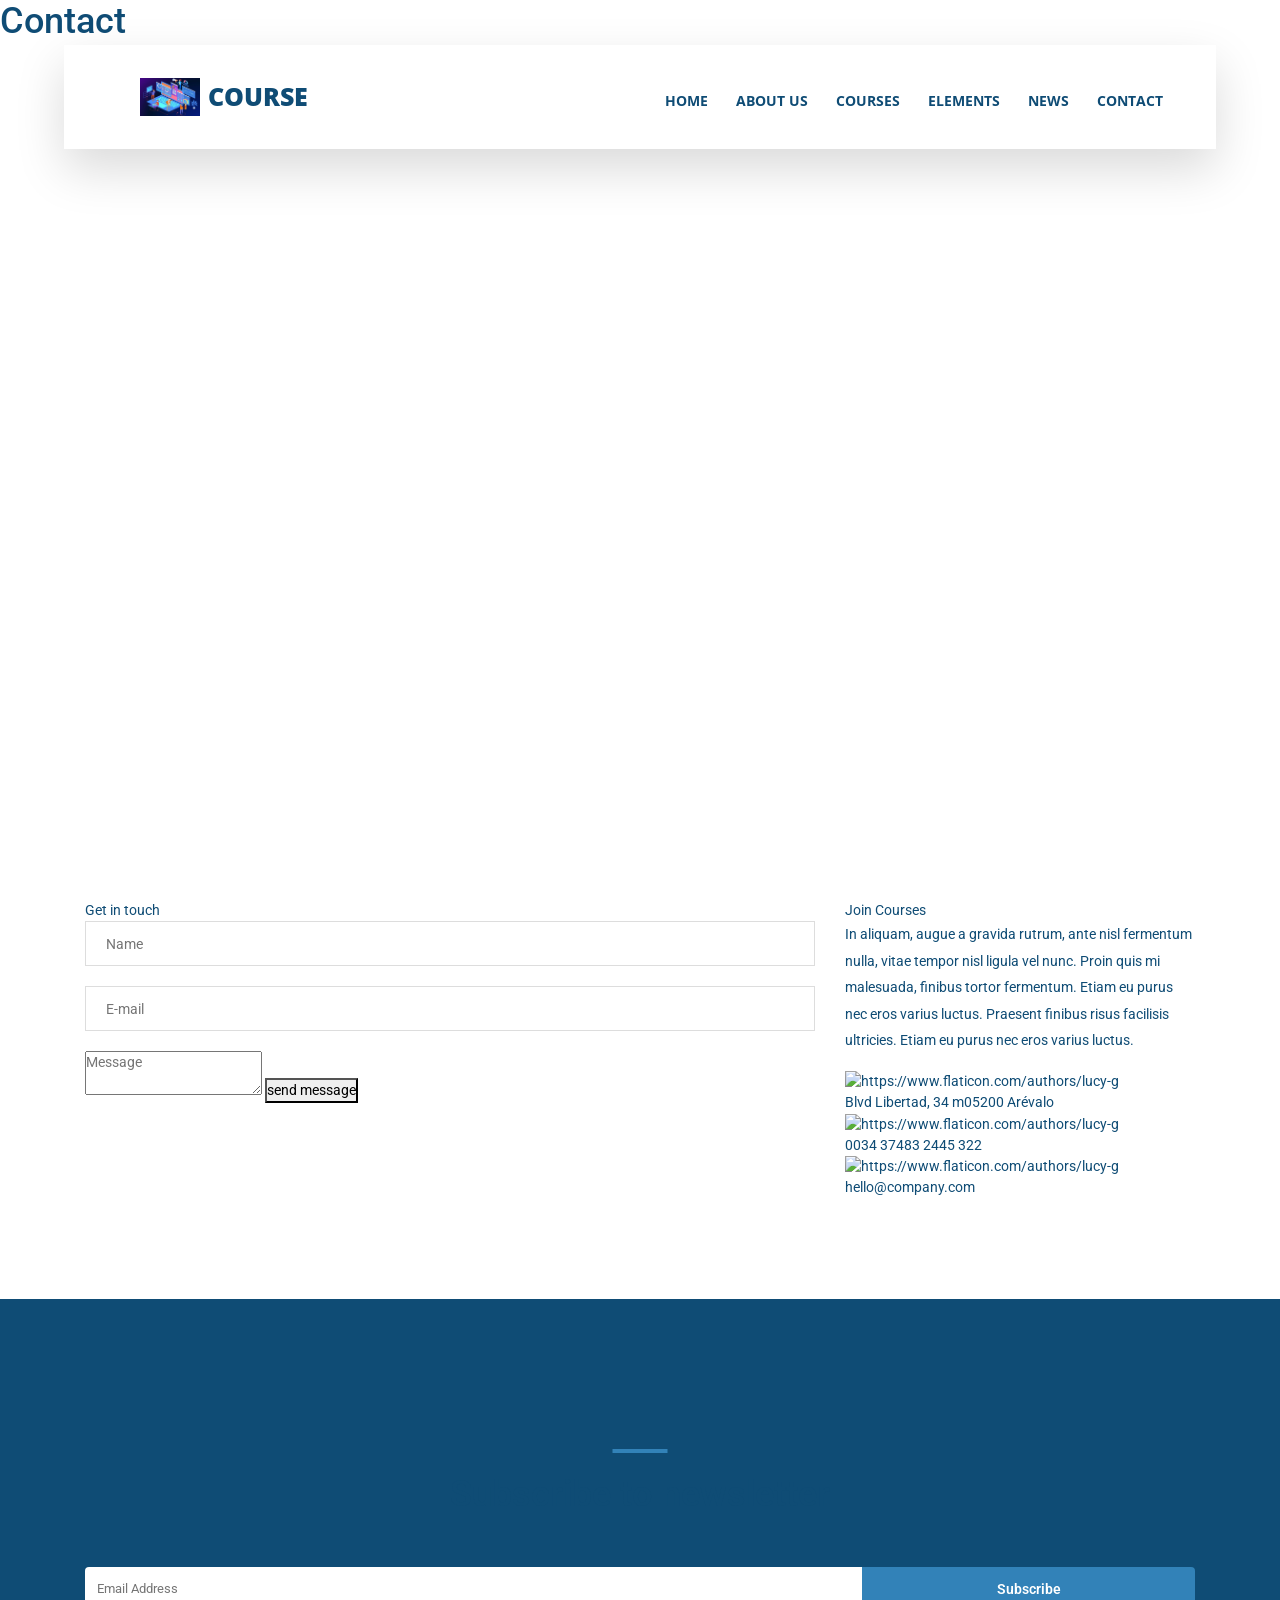
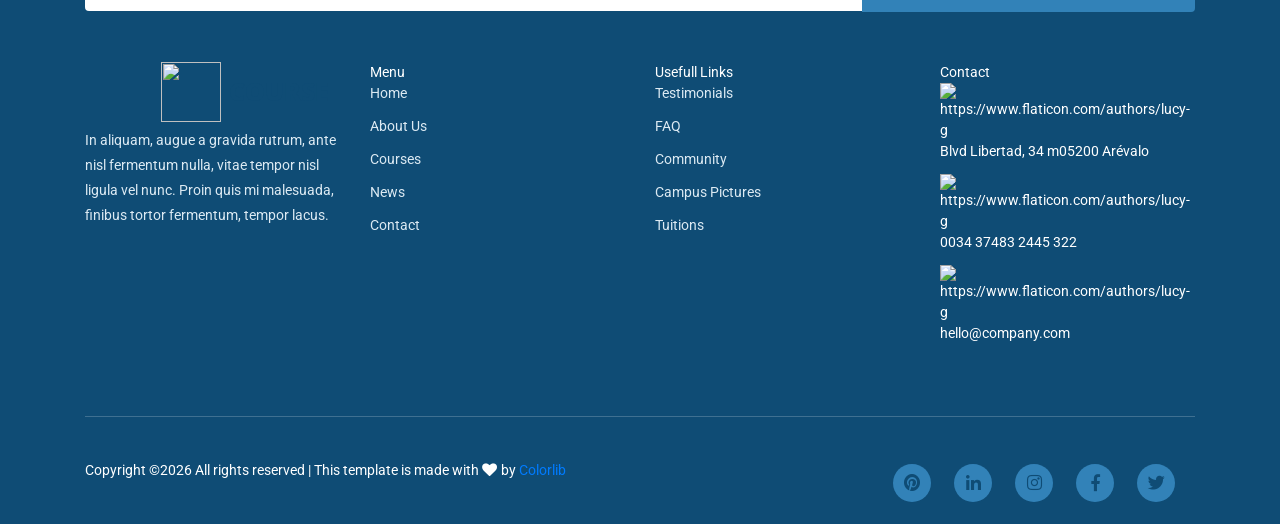
==== commit fe40b778: "fixed few things" ====
--- a/contact.html
+++ b/contact.html
@@ -22,7 +22,7 @@
 			<!-- Logo -->
 			<div class="logo_container">
 				<div class="logo">
-					<img src="images/logo.png" alt="">
+					<img src="img/3a297464fb34711ff87d9c2fab4e7f870.jpg" alt="">
 					<span>course</span>
 				</div>
 			</div>
